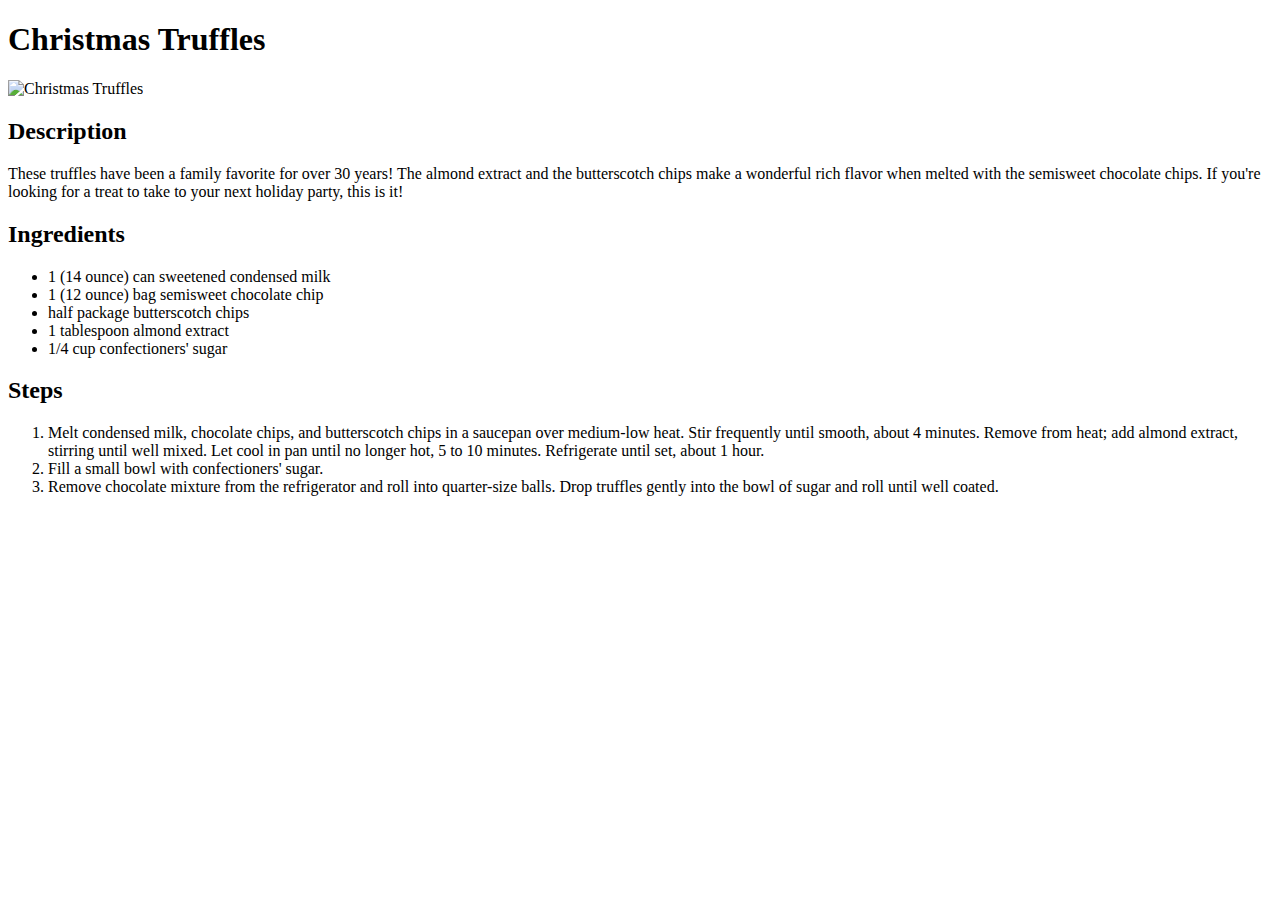
==== recipes/christmastruffles.html @ 22aef057 "Edit index.html" ====
<!DOCTYPE html>
<html>
    <head>
        <title>Christmas Truffles</title>
        <meta charset="UTF-8">
    </head>
    <body>
        <h1>Christmas Truffles</h1>
        <img src="https://img.taste.com.au/Nybodrn8/w643-h428-cfill-q90/taste/2016/11/christmas-pudding-truffles-98723-1.jpeg"alt="Christmas Truffles">
        <h2> Description</h2>
        <p>These truffles have been a family favorite for over 30 years! The almond extract and the butterscotch chips make a wonderful rich flavor when melted with the semisweet chocolate chips. If you're looking for a treat to take to your next holiday party, this is it!</p>
        <h2>Ingredients</h2>
        <ul>
            <li>1 (14 ounce) can sweetened condensed milk</li>
            <li>1 (12 ounce) bag semisweet chocolate chip</li>
            <li>half package butterscotch chips</li>
            <li>1 tablespoon almond extract</li>
            <li>1/4 cup confectioners' sugar</li>
        </ul>
        <h2>Steps</h2>
        <ol>
            <li>Melt condensed milk, chocolate chips, and butterscotch chips in a saucepan over medium-low heat. Stir frequently until smooth, about 4 minutes. Remove from heat; add almond extract, stirring until well mixed. Let cool in pan until no longer hot, 5 to 10 minutes. Refrigerate until set, about 1 hour.</li>
            <li>Fill a small bowl with confectioners' sugar.</li>
            <li>Remove chocolate mixture from the refrigerator and roll into quarter-size balls. Drop truffles gently into the bowl of sugar and roll until well coated.</li>
        </ol>
    </body>
</html>
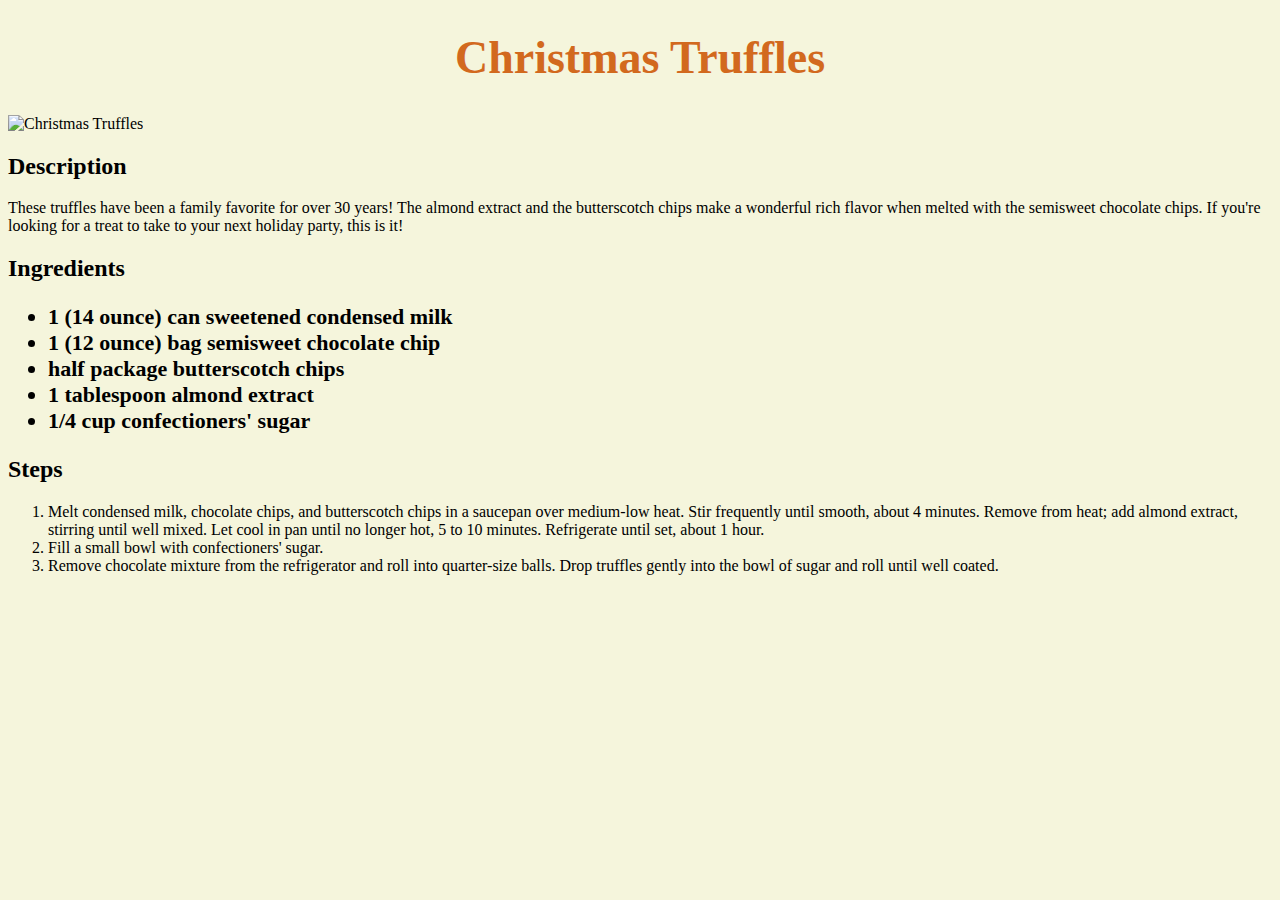
==== commit b36e3406: "Edit chrismtastruffles.html and style.css" ====
--- a/recipes/christmastruffles.html
+++ b/recipes/christmastruffles.html
@@ -3,6 +3,7 @@
     <head>
         <title>Christmas Truffles</title>
         <meta charset="UTF-8">
+        <link rel="stylesheet" href="style.css">
     </head>
     <body>
         <h1>Christmas Truffles</h1>
@@ -10,7 +11,7 @@
         <h2> Description</h2>
         <p>These truffles have been a family favorite for over 30 years! The almond extract and the butterscotch chips make a wonderful rich flavor when melted with the semisweet chocolate chips. If you're looking for a treat to take to your next holiday party, this is it!</p>
         <h2>Ingredients</h2>
-        <ul>
+        <ul class="test">
             <li>1 (14 ounce) can sweetened condensed milk</li>
             <li>1 (12 ounce) bag semisweet chocolate chip</li>
             <li>half package butterscotch chips</li>
--- a/recipes/style.css
+++ b/recipes/style.css
@@ -0,0 +1,17 @@
+body {
+    background-color: beige;
+    font-family: 'Dekko', 'Times New Roman', verdana;
+    font-size-adjust: 22px;
+}
+h1 {
+    color:chocolate;
+    font-size: 46px;
+    text-align: center;
+    font-family:'Dekko', 'Times New Roman', Verdana;
+}
+
+.test {
+    font-weight: bold;
+    font-family: 'Dekko', 'Times New Roman', Verdana;
+    font-size: 22px;
+}